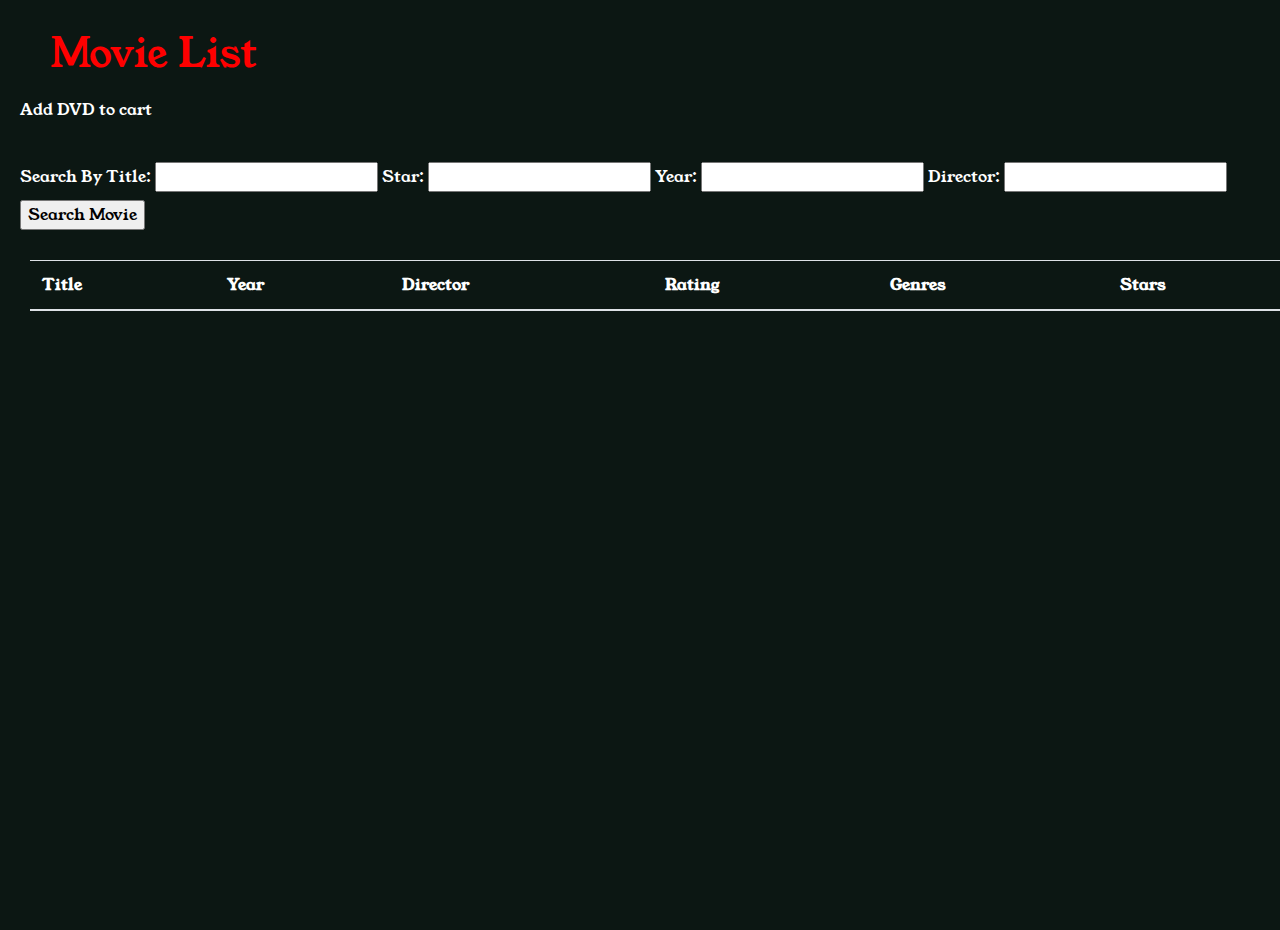
==== WebContent/index.html @ fd69cbaf "Added frontend scode for sorting (dropdown, etc) in search-results.js" ====
<!-- This example is following frontend and backend separation.

    This .html performs two steps:
    1. Create a html template skeleton, with all the elements defined (some left empty) and named with ids.
    2. Load index.js to populate the data into empty elements.
    -->

<!doctype html>
<html lang="en">
<head>
    <!-- Required meta tags -->
    <meta charset="utf-8">
    <meta name="viewport"
          content="width=device-width, initial-scale=1, shrink-to-fit=no">

    <!-- Bootstrap CSS -->
    <link rel="stylesheet" href="https://maxcdn.bootstrapcdn.com/bootstrap/4.0.0/css/bootstrap.min.css"
          integrity="sha384-Gn5384xqQ1aoWXA+058RXPxPg6fy4IWvTNh0E263XmFcJlSAwiGgFAW/dAiS6JXm" crossorigin="anonymous">
    <link rel="preconnect" href="https://fonts.googleapis.com">
    <link rel="preconnect" href="https://fonts.gstatic.com" crossorigin>
    <link href="https://fonts.googleapis.com/css2?family=Young+Serif&display=swap" rel="stylesheet">

    <title>Movie List</title>
    <link rel="stylesheet" href="styles.css">
</head>
<div class="page-container all-movies">
<body>
    <h1 class="page-heading">Movie List</h1>
    <a href="items?newItem=DVD" class="back-button">Add DVD to cart</a>
    <form ACTION="search-results.html" METHOD="GET"  class="back-button">
        <input type="hidden" name="type" value="general">
        Search By Title:
        <label>
            <input TYPE="TEXT" name="title">
        </label>
        Star:
        <label>
            <input TYPE="TEXT" name="star">
        </label>
        Year:
        <label>
            <input TYPE="TEXT" name="year">
        </label>
        Director:
        <label>
            <input TYPE="TEXT" name="director">
        </label>
        <input type="hidden" name="sortBy" value="title">
        <input type="hidden" name="titleOrder" value="asc">
        <input type="hidden" name="ratingOrder" value="desc">
        <input TYPE="SUBMIT" VALUE="Search Movie">
    </form>


    <!-- Id "star_table" is useful for jQuery to find the html element with id, class here is mapping to Bootstrap defined class CSS -->
    <!--<table id=star_table class="table table-striped">-->
    <table id=movie_table class="table table-striped">
        <!-- Create a table header -->
        <thead>
        <tr>
            <!-- Titles of each column-->
            <!--        <th>Name</th>-->
            <!--        <th>Birth Year</th>-->
            <th>Title</th>
            <th>Year</th>
            <th>Director</th>
            <th>Rating</th>
            <th>Genres</th>
            <th>Stars</th>
            <!--        <th>Director</th>-->
        </tr>
        </thead>
        <!-- Table body is left empty here, will be populated with the data retrieved with index.js -->
        <!-- Again, id "star_table_body" is useful for jQuery to find this html element -->
        <!--    <tbody id=star_table_body></tbody>-->
        <tbody id=movie_table_body></tbody>
    </table>

    <div id=genres class="flex-container back-button"> </div>
    <div id=prefixes class="flex-container back-button"> </div>

    <!-- Load jQuery and Bootstrap JS -->
    <script src="https://ajax.googleapis.com/ajax/libs/jquery/3.2.1/jquery.min.js"></script>
    <script src="https://cdnjs.cloudflare.com/ajax/libs/popper.js/1.12.9/umd/popper.min.js"></script>
    <script src="https://maxcdn.bootstrapcdn.com/bootstrap/4.0.0/js/bootstrap.min.js"></script>

    <!-- Load our own JS file -->
    <!-- The path is relative to index.html, since these two files are in the same directory -->
    <!-- Note the url does not contain a "/" in the beginning, which means the url is relative to current path
         otherwise the url is relative to the root path-->
    <script src="index.js"></script>
    <script src="genre-browse-display.js"></script>
    <script src="prefix-browse-display.js"></script>
</body>
</div>




</html>
---- WebContent/styles.css ----
* {
    --baby-powder-bg-white: #FDFFFC;
    --red-poppy: #D33E43;
    --turquiose: #41EAD4;
    --space-cadet: #1C1F33;
    --dim-gray: #666370;

    --floral-white: #FFFCF2;
    --steel-blue: #0582CA;
    --picton-blue: #00A6FB;
    --jet: #2F2F2F;

    --cardinal: #C5283D;
    --burnt-sienna: #E9724C;

    --denim: #275DAD;
    --persian-green: #18A999;
    --paynes-gray: #5B616A;

    --bistre: #432818;
    --falu-red: #6F1D1B;
    --cerulean: #428184;
    --black-olive: #313628;

    --night: #0C1713;
}

html, .page-container {
    height: 100vh;
    width: 100vw;
    background-color: var(--night);
}

/*.headings {*/
/*    margin-left: 30px;*/
/*}*/

.page-heading {
    margin: 20px;
    margin-left: 50px;
    margin-top: 30px;
    color: red;
    font-family: 'Young Serif', serif;
}

.sub-heading {
    margin: 20px;
    margin-left: 50px;
    color: white;
    font-family: 'Young Serif', serif;
}

.back-button {
    margin-top: 40px;
    margin-left: 20px;
    color: white;
    font-family: 'Young Serif', serif;
}

.flex-container {
    display: flex;
    width: 70vw;
    flex-wrap: wrap;
    justify-content: space-between;
    margin: auto;
    flex-direction: row;
    color: white;
}

table {
    margin-top: 30px;
    margin-left: 30px;
    border-spacing: 20px;
}

th {
    padding-left: 30px;
    color: white;
    font-family: 'Young Serif', serif;
}

a {
    color: var(--cerulean);
    font-family: 'Young Serif', serif;
}

.clickable-text {
    color: var(--cerulean);
}

.clickable-text:hover {
    color: var(--cerulean);
    text-decoration: underline;
}
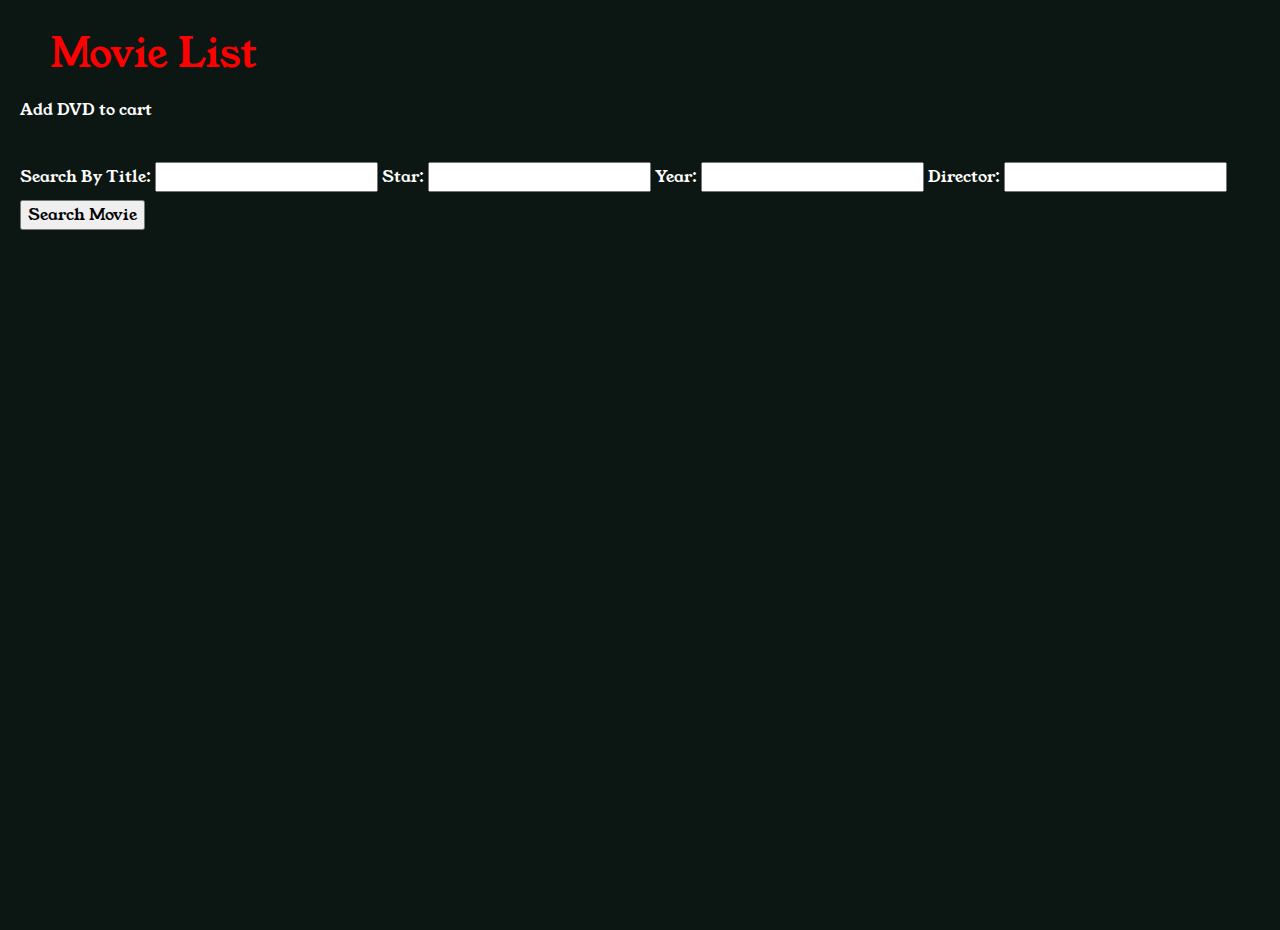
==== commit 2444c35a: "fixed liststate to return jsonobject in doGet which is more verbose and flexible than the url idea w" ====
--- a/WebContent/index.html
+++ b/WebContent/index.html
@@ -54,27 +54,27 @@
 
     <!-- Id "star_table" is useful for jQuery to find the html element with id, class here is mapping to Bootstrap defined class CSS -->
     <!--<table id=star_table class="table table-striped">-->
-    <table id=movie_table class="table table-striped">
-        <!-- Create a table header -->
-        <thead>
-        <tr>
-            <!-- Titles of each column-->
-            <!--        <th>Name</th>-->
-            <!--        <th>Birth Year</th>-->
-            <th>Title</th>
-            <th>Year</th>
-            <th>Director</th>
-            <th>Rating</th>
-            <th>Genres</th>
-            <th>Stars</th>
-            <!--        <th>Director</th>-->
-        </tr>
-        </thead>
-        <!-- Table body is left empty here, will be populated with the data retrieved with index.js -->
-        <!-- Again, id "star_table_body" is useful for jQuery to find this html element -->
-        <!--    <tbody id=star_table_body></tbody>-->
-        <tbody id=movie_table_body></tbody>
-    </table>
+<!--    <table id=movie_table class="table table-striped">-->
+<!--        &lt;!&ndash; Create a table header &ndash;&gt;-->
+<!--        <thead>-->
+<!--        <tr>-->
+<!--            &lt;!&ndash; Titles of each column&ndash;&gt;-->
+<!--            &lt;!&ndash;        <th>Name</th>&ndash;&gt;-->
+<!--            &lt;!&ndash;        <th>Birth Year</th>&ndash;&gt;-->
+<!--            <th>Title</th>-->
+<!--            <th>Year</th>-->
+<!--            <th>Director</th>-->
+<!--            <th>Rating</th>-->
+<!--            <th>Genres</th>-->
+<!--            <th>Stars</th>-->
+<!--            &lt;!&ndash;        <th>Director</th>&ndash;&gt;-->
+<!--        </tr>-->
+<!--        </thead>-->
+<!--        &lt;!&ndash; Table body is left empty here, will be populated with the data retrieved with index.js &ndash;&gt;-->
+<!--        &lt;!&ndash; Again, id "star_table_body" is useful for jQuery to find this html element &ndash;&gt;-->
+<!--        &lt;!&ndash;    <tbody id=star_table_body></tbody>&ndash;&gt;-->
+<!--        <tbody id=movie_table_body></tbody>-->
+<!--    </table>-->
 
     <div id=genres class="flex-container back-button"> </div>
     <div id=prefixes class="flex-container back-button"> </div>
@@ -88,7 +88,7 @@
     <!-- The path is relative to index.html, since these two files are in the same directory -->
     <!-- Note the url does not contain a "/" in the beginning, which means the url is relative to current path
          otherwise the url is relative to the root path-->
-    <script src="index.js"></script>
+<!--    <script src="index.js"></script>-->
     <script src="genre-browse-display.js"></script>
     <script src="prefix-browse-display.js"></script>
 </body>
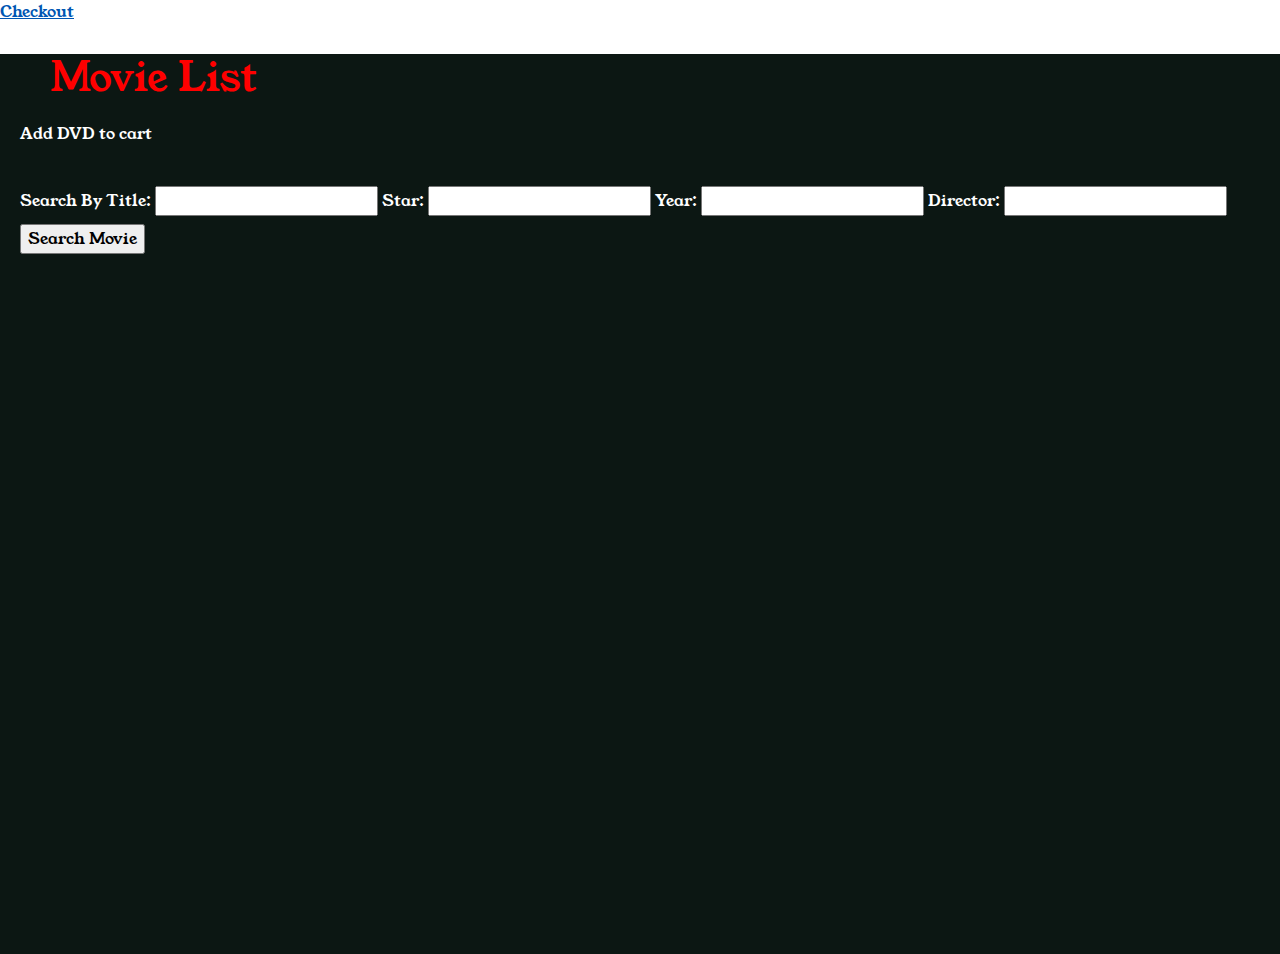
==== commit 30037baf: "Added checkout button to every page and payment button to cart, as well as movie_id attribute to sin" ====
--- a/WebContent/index.html
+++ b/WebContent/index.html
@@ -21,6 +21,7 @@
     <link href="https://fonts.googleapis.com/css2?family=Young+Serif&display=swap" rel="stylesheet">
 
     <title>Movie List</title>
+    <a href="shopping-cart.html" class="checkout-button">Checkout</a>
     <link rel="stylesheet" href="styles.css">
 </head>
 <div class="page-container all-movies">
@@ -48,6 +49,8 @@
         <input type="hidden" name="sortBy" value="title">
         <input type="hidden" name="titleOrder" value="asc">
         <input type="hidden" name="ratingOrder" value="desc">
+        <input type="hidden" name="page" value="1">
+        <input type="hidden" name="count" value="20">
         <input TYPE="SUBMIT" VALUE="Search Movie">
     </form>
 
--- a/WebContent/styles.css
+++ b/WebContent/styles.css
@@ -91,4 +91,7 @@
 .clickable-text:hover {
     color: var(--cerulean);
     text-decoration: underline;
+}
+#single-movie-add-to-cart-button {
+    color: var(--cerulean);
 }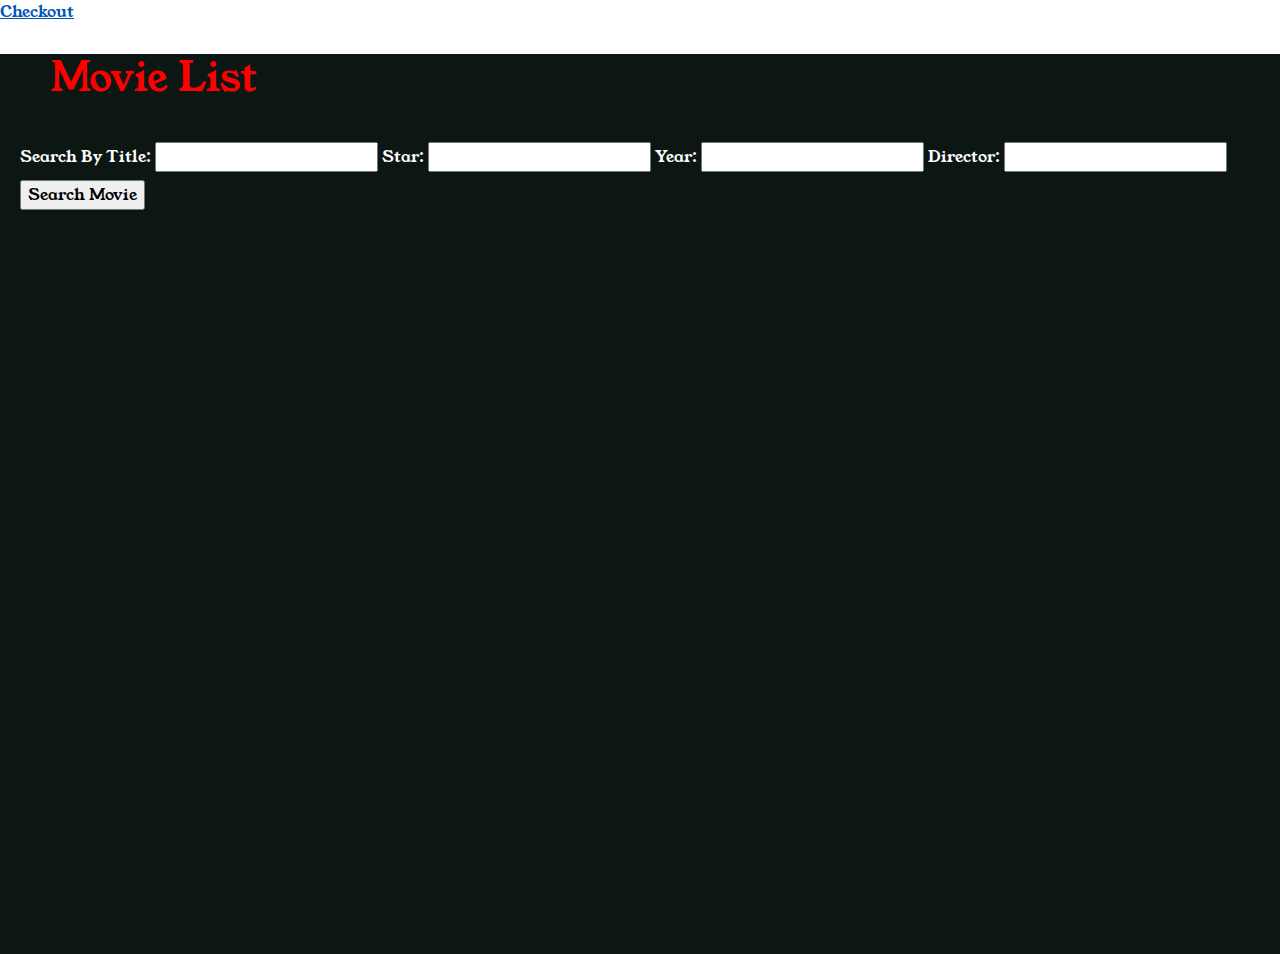
==== commit ace52e06: "finished the count form select in search-results and finished task 3. All that is left is task 4" ====
--- a/WebContent/index.html
+++ b/WebContent/index.html
@@ -27,7 +27,7 @@
 <div class="page-container all-movies">
 <body>
     <h1 class="page-heading">Movie List</h1>
-    <a href="items?newItem=DVD" class="back-button">Add DVD to cart</a>
+<!--    <a href="items?newItem=DVD" class="back-button">Add DVD to cart</a>-->
     <form ACTION="search-results.html" METHOD="GET"  class="back-button">
         <input type="hidden" name="type" value="general">
         Search By Title:
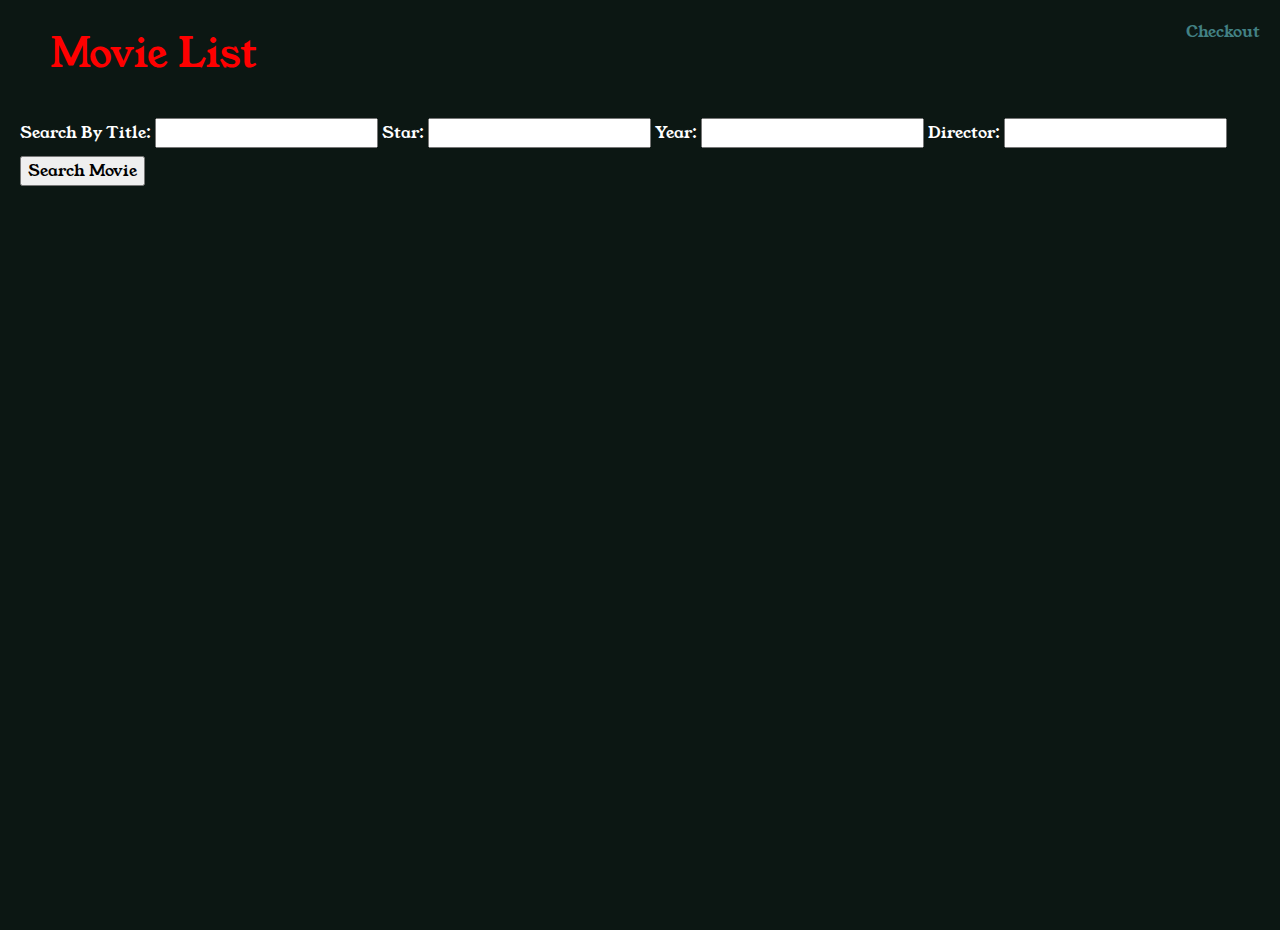
==== commit 5146d1b1: "Added styles to all pages + shopping cart, and changed 1 word in SingleStarServlet to order by m.tit" ====
--- a/WebContent/index.html
+++ b/WebContent/index.html
@@ -21,7 +21,7 @@
     <link href="https://fonts.googleapis.com/css2?family=Young+Serif&display=swap" rel="stylesheet">
 
     <title>Movie List</title>
-    <a href="shopping-cart.html" class="checkout-button">Checkout</a>
+    <a href="shopping-cart.html" class="checkout-button" style="position: absolute; top: 20px; right: 20px;">Checkout</a>
     <link rel="stylesheet" href="styles.css">
 </head>
 <div class="page-container all-movies">
@@ -50,7 +50,7 @@
         <input type="hidden" name="titleOrder" value="asc">
         <input type="hidden" name="ratingOrder" value="desc">
         <input type="hidden" name="page" value="1">
-        <input type="hidden" name="count" value="20">
+        <input type="hidden" name="count" value="10">
         <input TYPE="SUBMIT" VALUE="Search Movie">
     </form>
 
--- a/WebContent/styles.css
+++ b/WebContent/styles.css
@@ -94,4 +94,5 @@
 }
 #single-movie-add-to-cart-button {
     color: var(--cerulean);
-}+}
+
